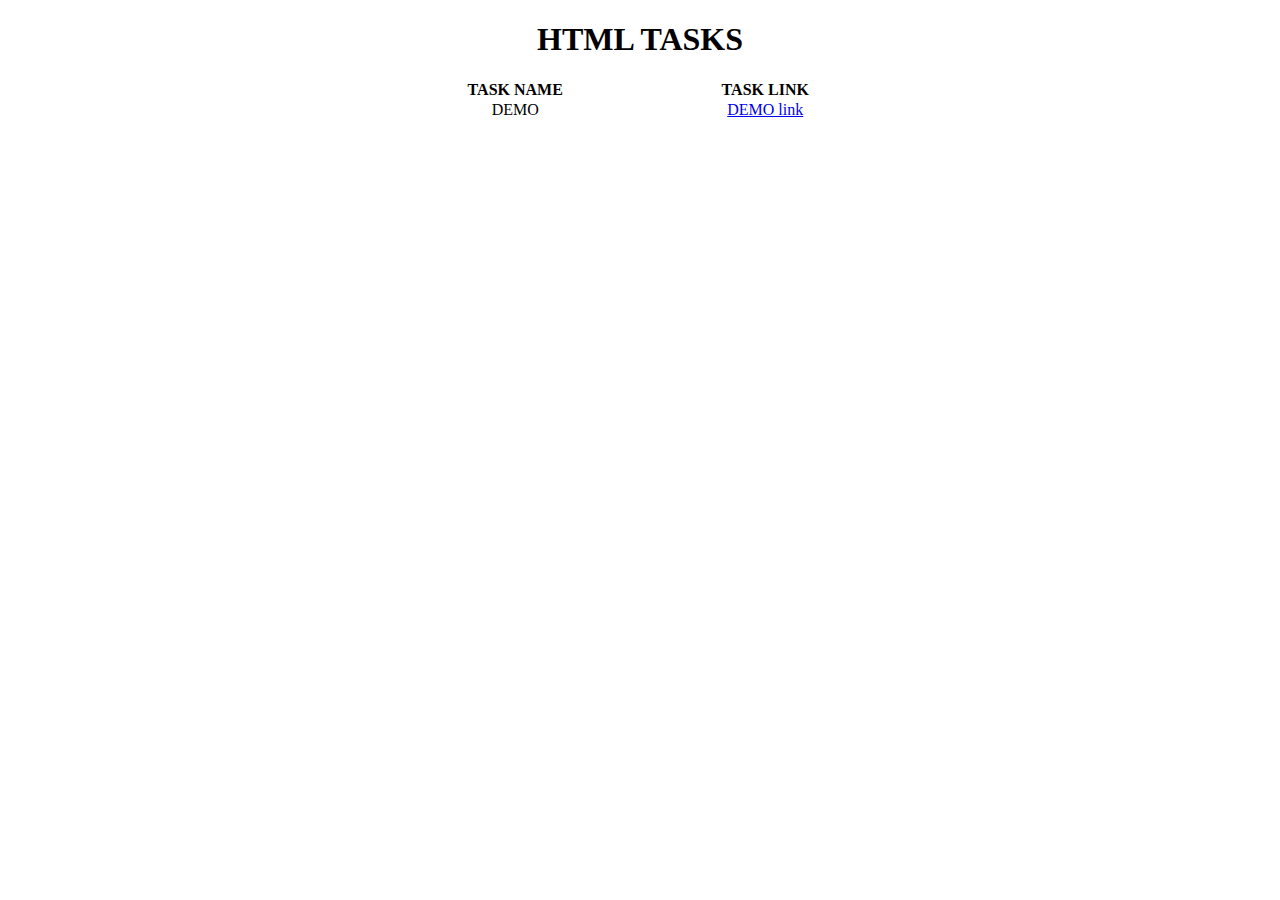
==== index.html @ 78abf1b2 "Add files via upload" ====
<!DOCTYPE html>
<html lang="en">
  <head>
    <title>Document</title>
    <style>
      h1 {
        text-align: center;
      }
      TABLE,
      TR,
      TD,
      TH {
        border: 1px black;
        border-collapse: collapse;
        width: 500px;
        text-align: center;
      }
      table {
        margin-left: auto;
        margin-right: auto;
      }
    </style>
  </head>
  <body>
    <h1>HTML TASKS</h1>
    <table>
      <tr>
        <th>TASK NAME</th>
        <th>TASK LINK</th>
      </tr>
      <tr>
        <td>DEMO</td>
        <td><a href="DEMO.HTML">DEMO link</a></td>
      </tr>
    </table>
  </body>
</html>
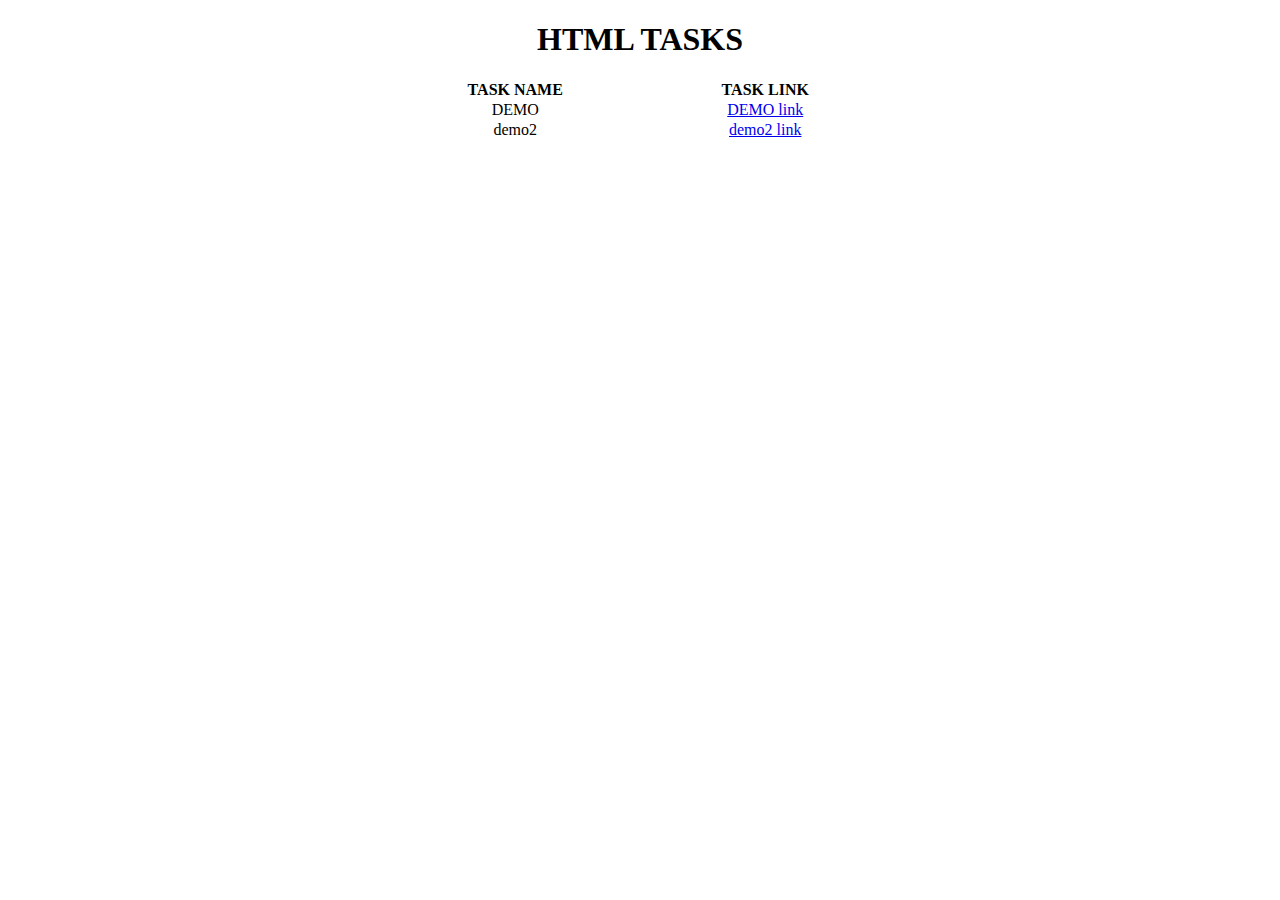
==== commit c9e0a483: "Add files via upload" ====
--- a/index.html
+++ b/index.html
@@ -32,6 +32,10 @@
         <td>DEMO</td>
         <td><a href="DEMO.HTML">DEMO link</a></td>
       </tr>
+      <tr>
+        <td>demo2</td>
+        <td><a href="demo2.html">demo2 link</a></td>
+      </tr>
     </table>
   </body>
 </html>
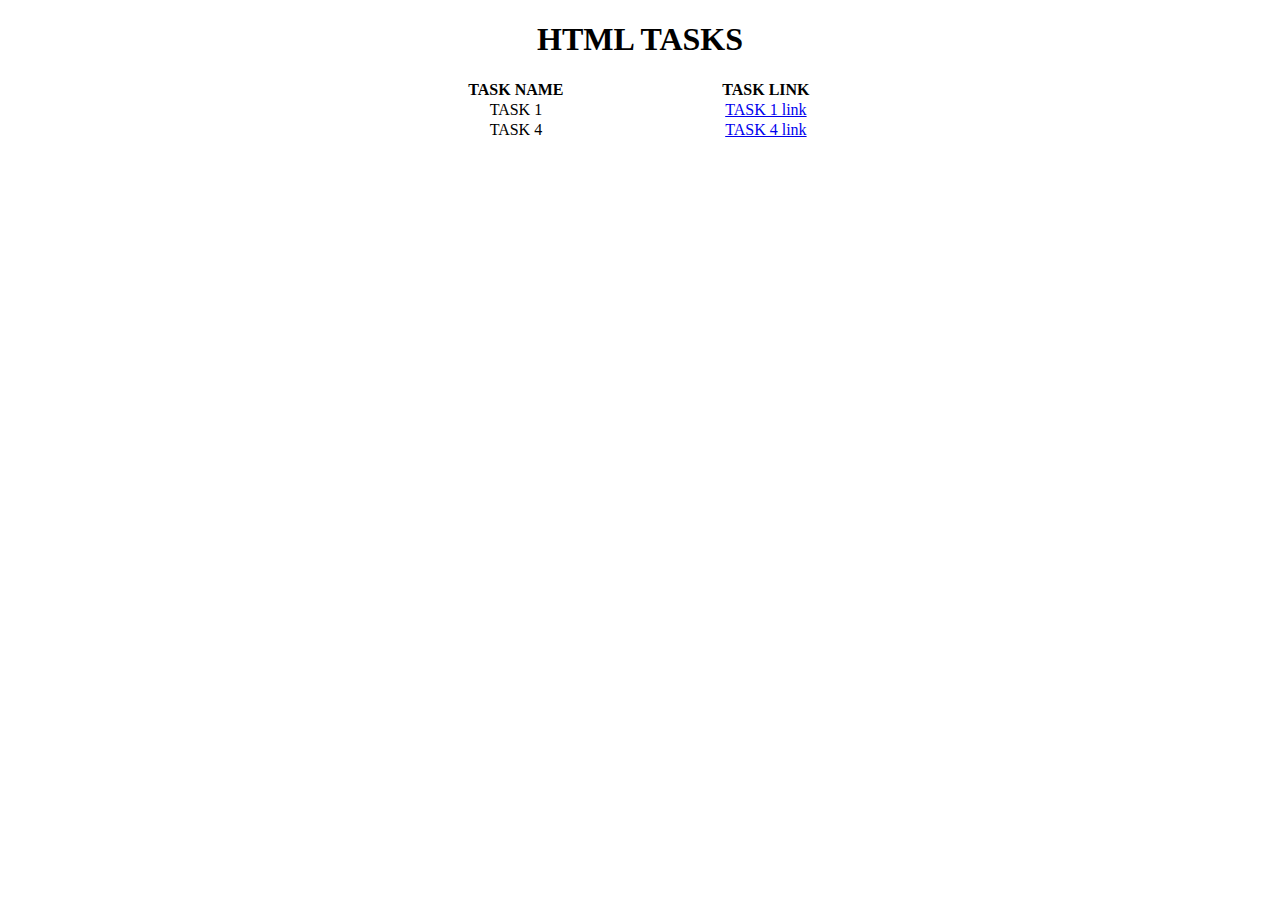
==== commit f955fe81: "Add files via upload" ====
--- a/index.html
+++ b/index.html
@@ -29,12 +29,12 @@
         <th>TASK LINK</th>
       </tr>
       <tr>
-        <td>DEMO</td>
-        <td><a href="DEMO.HTML">DEMO link</a></td>
+        <td>TASK 1</td>
+        <td><a href="TASK 1.HTML">TASK 1 link</a></td>
       </tr>
       <tr>
-        <td>demo2</td>
-        <td><a href="demo2.html">demo2 link</a></td>
+        <td>TASK 4</td>
+        <td><a href="TASK 4.html">TASK 4 link</a></td>
       </tr>
     </table>
   </body>
